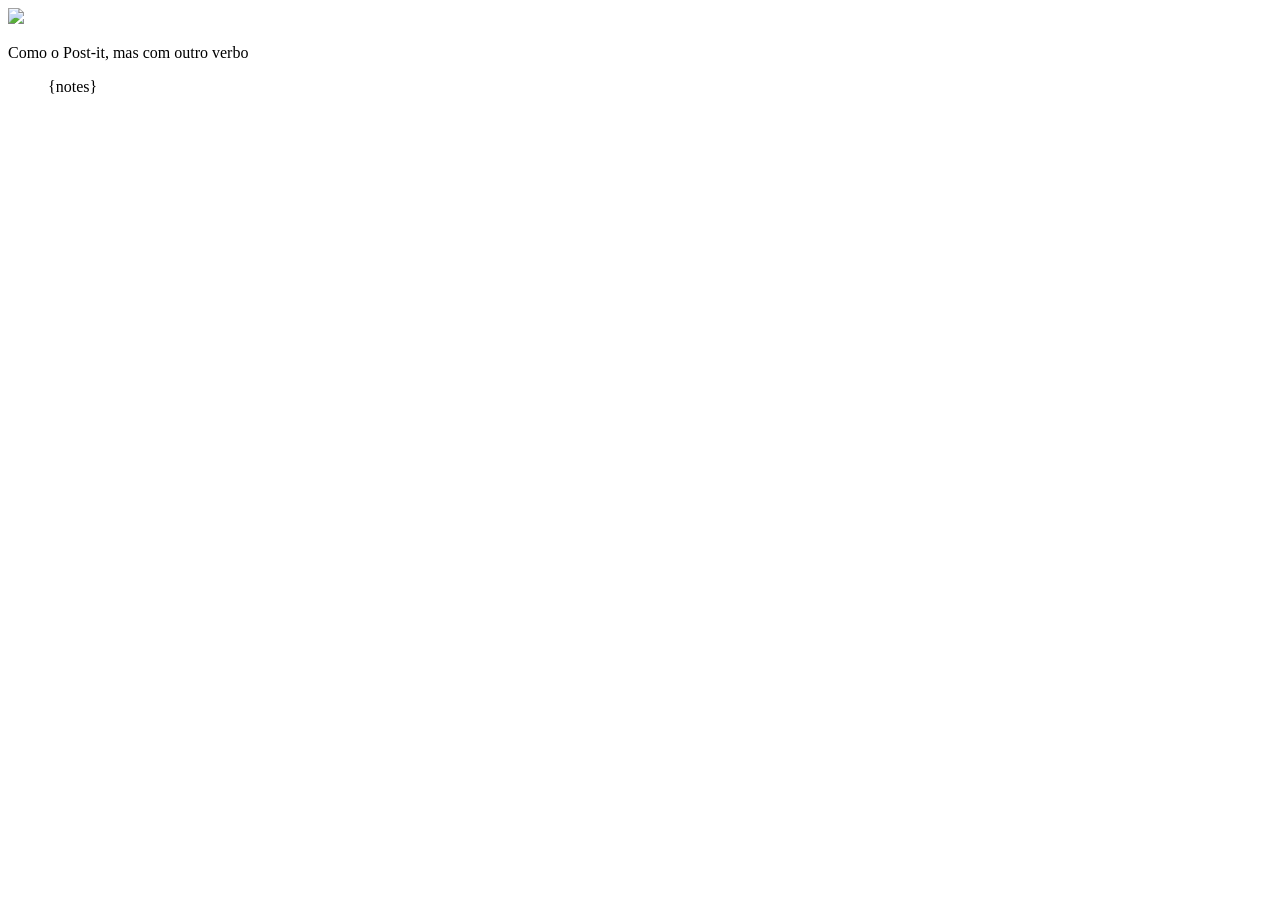
==== static/templates/index.html @ 1aeb9235 "Parte 3: Separando algumas responsabilidades" ====
<!DOCTYPE html>
<html>
<head>
<meta charset="UTF-8">
<title>Get-it</title>
</head>
<body>

<img src="{{{{ url_for('static', filename='img/logo-getit.png') }}}}">
<p>Como o Post-it, mas com outro verbo</p>

<ul>
{notes}
</ul>

</body>
</html>
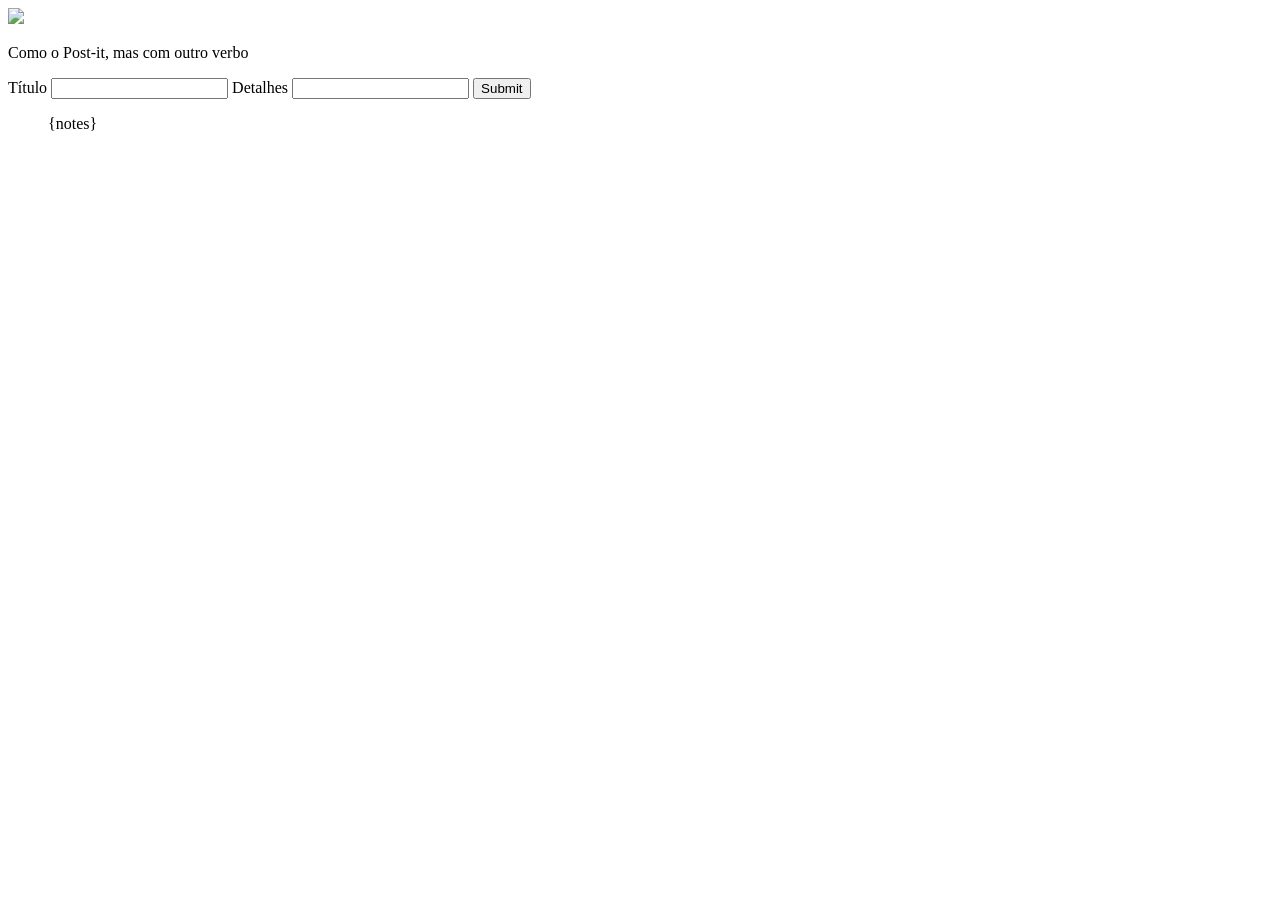
==== commit ad8c072f: "Parte 4: Fazendo um formulário de criação de anotação" ====
--- a/static/templates/index.html
+++ b/static/templates/index.html
@@ -5,9 +5,16 @@
 <title>Get-it</title>
 </head>
 <body>
+  <img src="{{{{ url_for('static', filename='img/logo-getit.png') }}}}">
+  <p>Como o Post-it, mas com outro verbo</p>
 
-<img src="{{{{ url_for('static', filename='img/logo-getit.png') }}}}">
-<p>Como o Post-it, mas com outro verbo</p>
+  <form action="/submit" method="POST">
+    <label for="titulo">Título</label>
+    <input id="titulo" type="text" name="titulo" />
+    <label for="detalhes">Detalhes</label>
+    <input id="detalhes" name="detalhes" />
+    <input type="submit" />
+  </form>
 
 <ul>
 {notes}
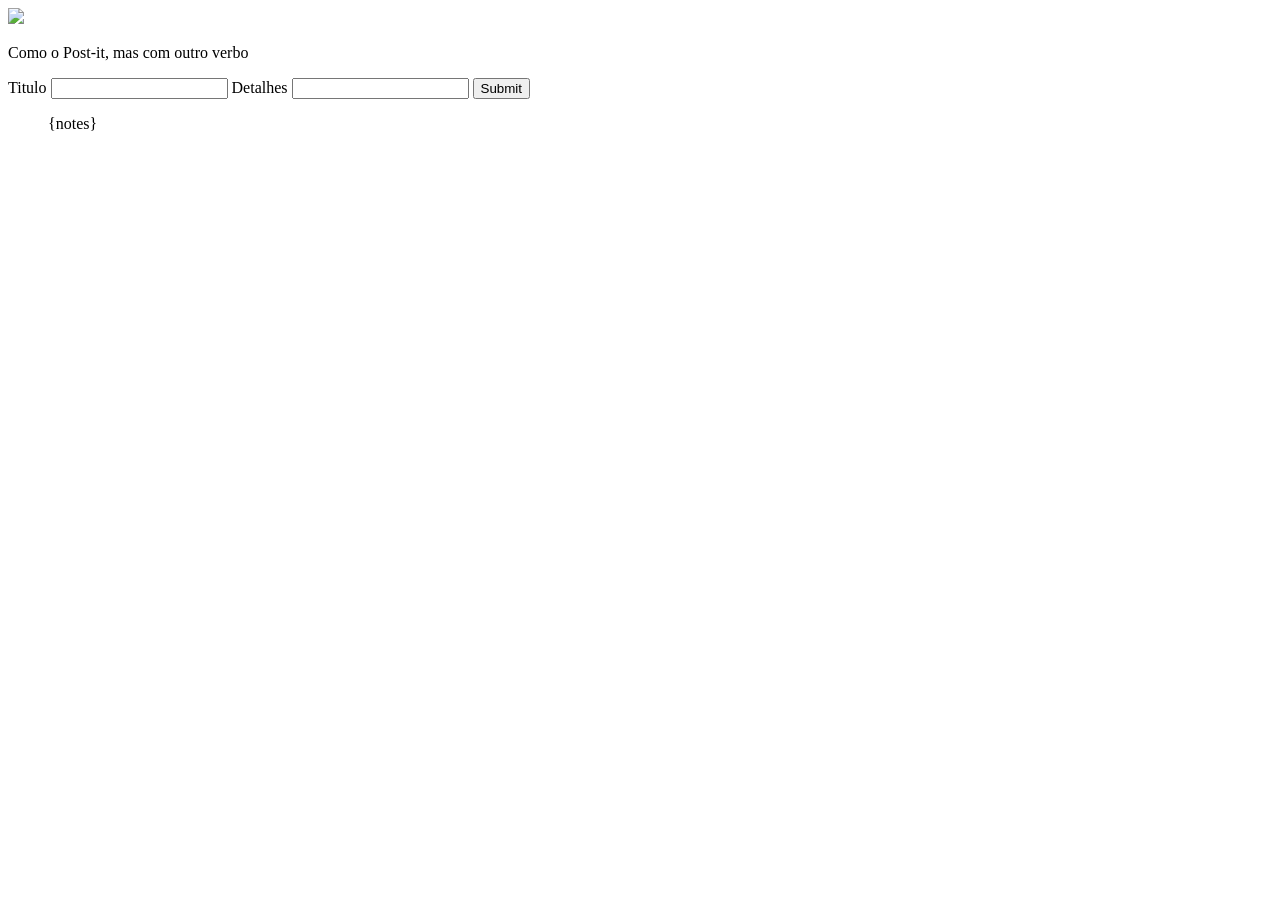
==== commit 1e1c8ad2: "Traefa 3: Apagar anotações" ====
--- a/static/templates/index.html
+++ b/static/templates/index.html
@@ -1,24 +1,24 @@
 <!DOCTYPE html>
 <html>
 <head>
-<meta charset="UTF-8">
-<title>Get-it</title>
+  <meta charset="UTF-8">
+  <title>Get-it</title>
+  <link rel="stylesheet" href="static/templates/styles/getit.css">
 </head>
 <body>
   <img src="{{{{ url_for('static', filename='img/logo-getit.png') }}}}">
   <p>Como o Post-it, mas com outro verbo</p>
 
   <form action="/submit" method="POST">
-    <label for="titulo">Título</label>
+    <label for="titulo">Titulo</label>
     <input id="titulo" type="text" name="titulo" />
     <label for="detalhes">Detalhes</label>
     <input id="detalhes" name="detalhes" />
     <input type="submit" />
   </form>
 
-<ul>
-{notes}
-</ul>
-
+  <ul>
+  {notes}
+  </ul>
 </body>
 </html>
